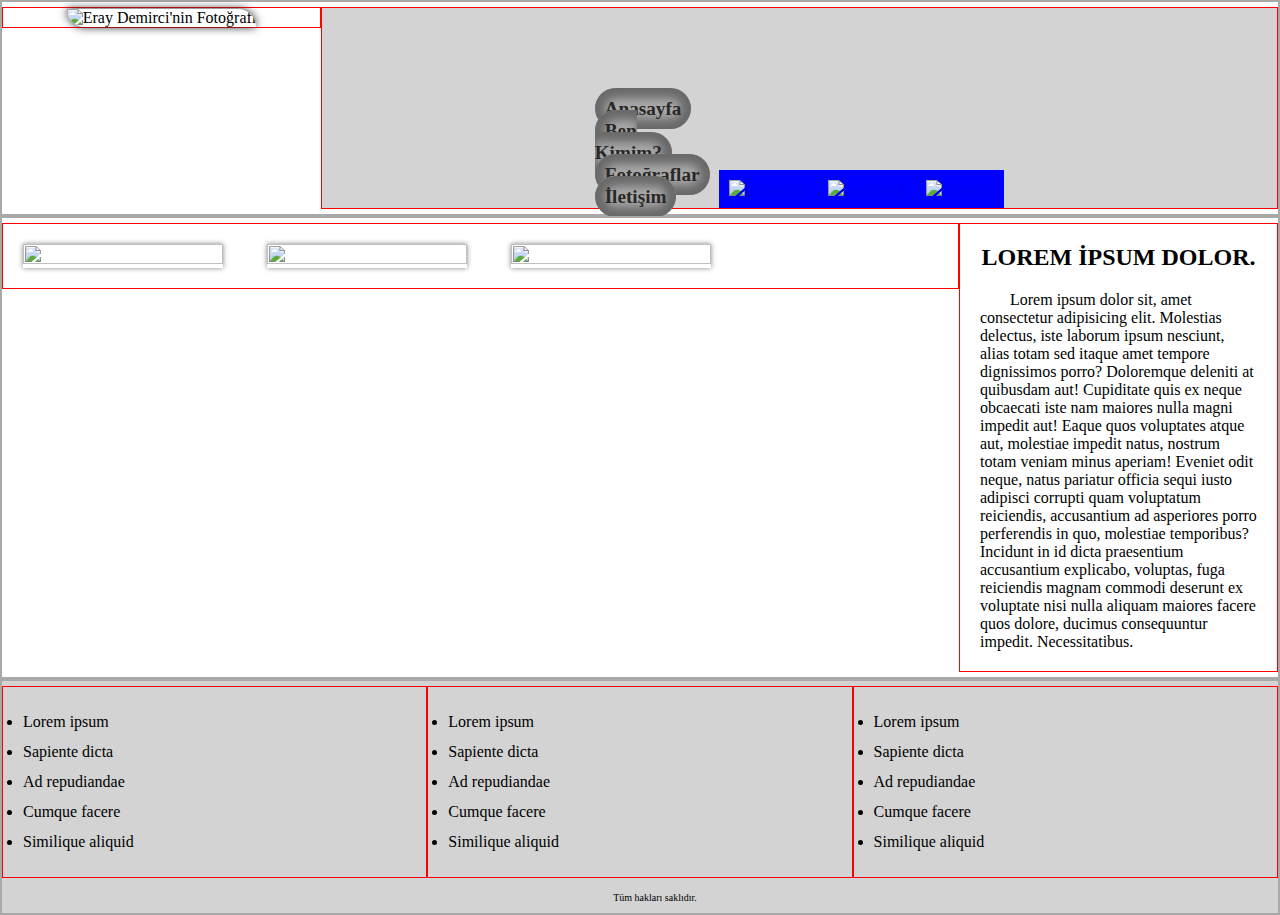
==== fotolar.html @ 4ff11510 "genel hatlarıyla site html ve css codları yazıldı" ====
<!DOCTYPE html>
<html lang="tr">
<head>
  <meta charset="UTF-8">
  <meta name="viewport" content="width=device-width, initial-scale=1.0">
  <title>Document</title>

  <link rel="stylesheet" href="style.css">
</head>
<body>
  <header id="row1" class="row">
    <div id="foto" class="col-3">
      <img src="resimler/IMG_1040.jpeg" alt="Eray Demirci'nin Fotoğrafı">
    </div>
    <nav id="menu" class="col-9">
      <ul>
        <li><a href="index.html">Anasayfa</a></li>
        <li><a href="hakkimizda.html">Ben Kimim?</a></li>
        <li><a href="fotolar.html">Fotoğraflar</a></li>
        <li><a href="iletisim.html">İletişim</a></li>
      </ul>
      <div id="sosyal">
        <a href="#"><img src="resimler/instagram-7411557_1280.png" alt="instagram"></a><a href="#"><img src="resimler/facebook-7442092_1280.png" alt="Facebook"></a><a href="#"><img src="resimler/linkedin-7509708_1280.png" alt="linkedin"></a>

      </div>
    </nav>
  </header>
  <div id=row2 class="row">
    <img src="resimler/letizia-agosta-fXdQawWOGzQ-unsplash.jpg" alt="">
    <section id="icerik" class="col-9">
      <img src="resimler/athithan-vignakaran-qgj-Q1RV3bU-unsplash.jpg" alt="">
      <img src="resimler/letizia-agosta-fXdQawWOGzQ-unsplash.jpg" alt="">
      <img src="resimler/monique-nakeqr_0vMI-unsplash.jpg" alt="">
    </section>
    <aside id="yanmenu" class="col-3">
      <h2>Lorem ipsum dolor.</h2>
      <p>
        Lorem ipsum dolor sit, amet consectetur adipisicing elit. Molestias delectus, iste laborum ipsum nesciunt, alias totam sed itaque amet tempore dignissimos porro? Doloremque deleniti at quibusdam aut! Cupiditate quis ex neque obcaecati iste nam maiores nulla magni impedit aut! Eaque quos voluptates atque aut, molestiae impedit natus, nostrum totam veniam minus aperiam! Eveniet odit neque, natus pariatur officia sequi iusto adipisci corrupti quam voluptatum reiciendis, accusantium ad asperiores porro perferendis in quo, molestiae temporibus? Incidunt in id dicta praesentium accusantium explicabo, voluptas, fuga reiciendis magnam commodi deserunt ex voluptate nisi nulla aliquam maiores facere quos dolore, ducimus consequuntur impedit. Necessitatibus.
      </p>
    </aside>
  </div>
  <footer id="row3" class="row">
    <div id="altsol" class="col-4">
      <ul>
        <li><a href="#">Lorem ipsum</a></li>
        <li><a href="#">Sapiente dicta</a></li>
        <li><a href="#">Ad repudiandae</a></li>
        <li><a href="#">Cumque facere</a></li>
        <li><a href="#">Similique aliquid</a></li>
      </ul>
    </div>
    <div id="altorta" class="col-4">
      <ul>
        <li><a href="#">Lorem ipsum</a></li>
        <li><a href="#">Sapiente dicta</a></li>
        <li><a href="#">Ad repudiandae</a></li>
        <li><a href="#">Cumque facere</a></li>
        <li><a href="#">Similique aliquid</a></li>
      </ul>
    </div>
    <div id="altsag" class="col-4">
      <ul>
        <li><a href="#">Lorem ipsum</a></li>
        <li><a href="#">Sapiente dicta</a></li>
        <li><a href="#">Ad repudiandae</a></li>
        <li><a href="#">Cumque facere</a></li>
        <li><a href="#">Similique aliquid</a></li>
      </ul>
    </div>

    <p>Tüm hakları saklıdır.</p>
  </footer>

</body>
</html>
---- style.css ----
*{
  box-sizing: border-box;
  margin: 0;
  padding: 0;
}


.col-1{width: 8.33%;}
.col-2{width: 16.66%;}
.col-3{width: 25%;}
.col-4{width: 33.33%;}
.col-5{width: 41.66%;}
.col-6{width: 50%;}
.col-7{width: 58.33%;}
.col-8{width: 66.66%;}
.col-9{width: 75%;}
.col-10{width: 83.33%;}
.col-11{width: 91.66%;}
.col-12{width: 100%;}

/* "col-" ile başlayan tüm sınıflara uygulansın */
[class*="col-"]{
  float: left;
  padding: 0px;
  margin: 5px 0;
  border: 1px solid red;
}

.row{border: darkgray solid 2px;}

/* Satır içeriklerini temizletip tablo gibi göstermek için */
.row::after{
  content: "";
  clear: both;
  display: table;
}
/* Cep telefonlarında her kutu %100 genişlikte olsun */
@media screen and (max-width:768px) {
  [class*="col-"]{width: 100%;}
}
img{
  width: 100%;
  height: auto;
}

#menu{
  display: flex;
  flex-wrap: nowrap;
  justify-content: center;
  align-items: flex-end;
  background-color: lightgray;
}

#menu > nav{
  line-height: 50px;
  text-align: center;
  font-size: 20px;
}
#foto{
  text-align: center;
}
#foto img{
  width: auto;
  height: 200px;
  padding-bottom: 0;
  vertical-align: middle;
  box-shadow: 0px 0px 10px  rgb(42, 39, 39);
  border-radius: 0 30px 0 30px;
}

/* nav */
#menu{
  /* margin: auto; */
  text-align: center;
  height: 202px;
  /* position: relative; */
}

/* nav menüsünün liste ayarları */
#menu li{
  /* display: block; */
  list-style-type: none;
  text-align: center;
  /* float: left; */
  /* margin-left: 5px; */
  width: 20%;
  /* width: 80px; */
  /* line-height:100px; */
}

/* nav menüsünün yazı ayarları */
#menu li>a{
  /* display: block; */
  color: rgb(42, 39, 39);
  font-size: larger;
  font-weight: bolder;
  background-color: darkgray;
  text-decoration: none;
  border-radius: 40px;
  padding: 10px;
  margin-top:158px;
  box-shadow: 0px 0px 10px 10px dimgray inset;
  /* text-shadow: 0px 0px 10px dimgray ; */
}
#menu li>a:hover{
  /* box-shadow: 0 0 5px 0.5px gray; */
  background-color: darkgray;
  
}
#menu li>a:active{
  box-shadow: 0px 0px 15px 5px dimgray inset;

}

#sosyal{
  /* position: absolute; */
  /* right: 0;
  bottom: 0; */
  /* float: right; */
  
  background-color: blue;
  /* text-align: center; */



}
#sosyal img{
  width: 40px;
  height: auto;
  margin: 10px;
  vertical-align: middle;
}

h1,h2{
  text-transform: uppercase;
  text-align: center;
}
p{
  text-indent: 30px;
}

/* başlık ve paragrafların arasındaki boşluk */
h1,h2,p{
  margin: 20px;
  
}

#row2{
  position: relative;
  overflow: hidden;
  min-height: fit-content;
}
/* arkaplan resmi ayarları */
#row2>img{
  position: absolute;
  z-index: -1;
  opacity: 0.6;
  object-fit: cover;
}

#icerik img{
width: 200px;
height: 100%;
margin:20px;
box-shadow: 0 0 5px gray;
}

/* footer altsol ayarları */
#altsol{
  padding: 20px;
}

#altsol a{
  text-decoration: none;
}

/* footer ayarları */
#row3{
  background-color: lightgray;
  line-height: 30px;
}

#row3 a{
  color: black;

}
/* footer link üzerine gelince */
#row3 a:hover{
  padding: 5px;
  box-shadow: 0 0 5px gray;
  border-radius: 20px;
}
/* footer altorta ayarları */
#altorta{
  padding: 20px;
}
#altorta a{
  text-decoration: none;
}

/* footer altsag ayarları */
#altsag{
  padding: 20px;
}
#altsag a{
  text-decoration: none;
}
#row3 p{
  text-align: center;
  margin: auto;
  font-family: Georgia, 'Times New Roman', Times, serif;
  font-size: 10px;
}

#iletisim{
  padding: 10px;
}
#iletisim>table{
  padding: 10px;
  margin-left: 20px;
}
#iletisim>h1{
  text-align: left;
  margin-left: 40px;
}
th,td{
padding: 20px;
box-shadow: 0 0 5px gray;
}
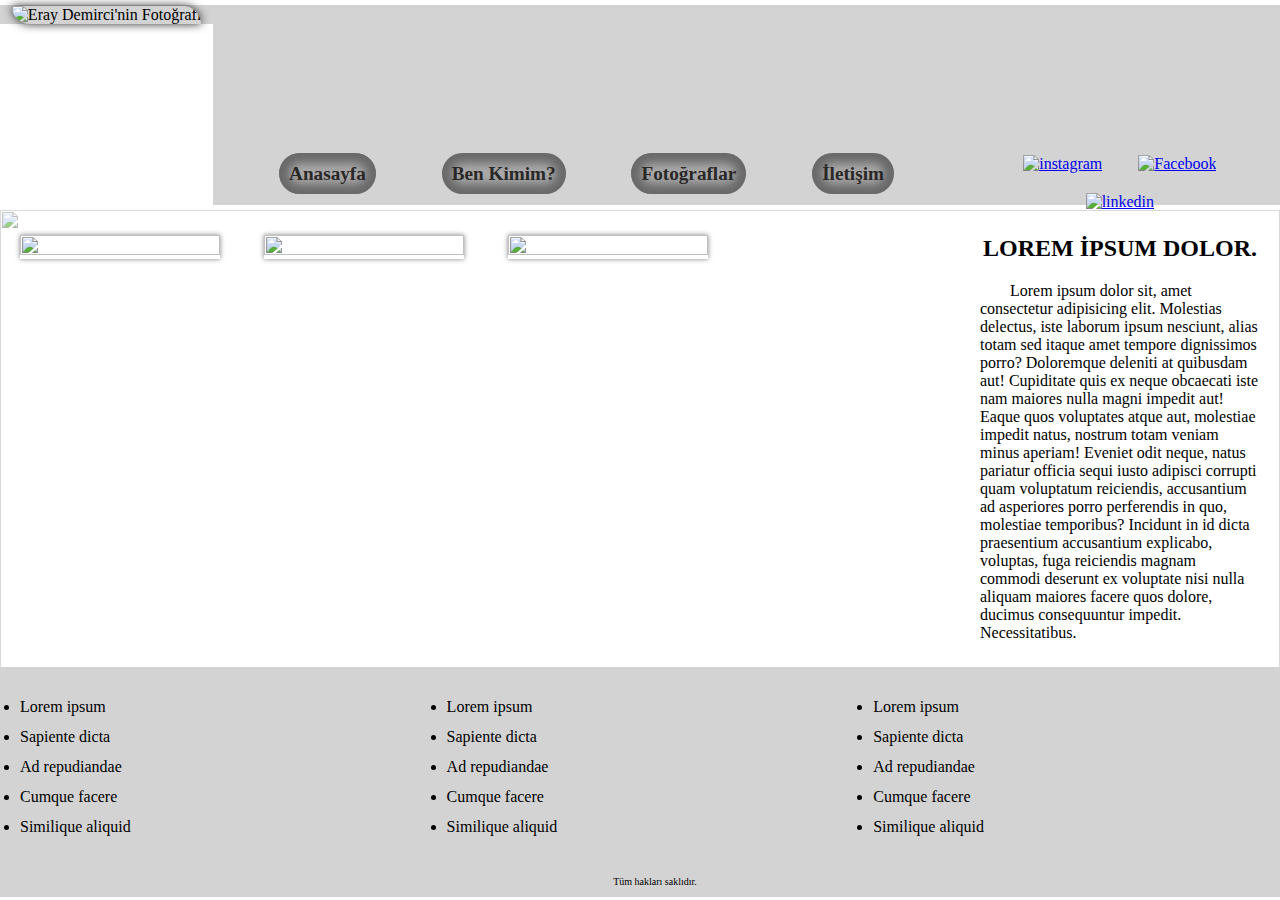
==== commit f989ff7e: "max-width:768px iken sosyal medya ikonları 100% olacak şekilde ayarlandı. ben kimim?, fotoğraflar ve" ====
--- a/fotolar.html
+++ b/fotolar.html
@@ -9,36 +9,49 @@
 </head>
 <body>
   <header id="row1" class="row">
-    <div id="foto" class="col-3">
+    
+    <div id="foto" class="col-2">
       <img src="resimler/IMG_1040.jpeg" alt="Eray Demirci'nin Fotoğrafı">
     </div>
-    <nav id="menu" class="col-9">
+    
+  
+    <nav id="menu" class="col-7">
       <ul>
         <li><a href="index.html">Anasayfa</a></li>
         <li><a href="hakkimizda.html">Ben Kimim?</a></li>
         <li><a href="fotolar.html">Fotoğraflar</a></li>
         <li><a href="iletisim.html">İletişim</a></li>
       </ul>
-      <div id="sosyal">
-        <a href="#"><img src="resimler/instagram-7411557_1280.png" alt="instagram"></a><a href="#"><img src="resimler/facebook-7442092_1280.png" alt="Facebook"></a><a href="#"><img src="resimler/linkedin-7509708_1280.png" alt="linkedin"></a>
+    </nav>
+    
+    
+    <div id="sosyal" class="col-3">
+      <a href="#"><img src="resimler/instagram-7411557_1280.png" alt="instagram"></a>
+      <a href="#"><img src="resimler/facebook-7442092_1280.png" alt="Facebook"></a>
+      <a href="#"><img src="resimler/linkedin-7509708_1280.png" alt="linkedin"></a>
+    </div>
+  
+  </header>
 
-      </div>
-    </nav>
-  </header>
   <div id=row2 class="row">
-    <img src="resimler/letizia-agosta-fXdQawWOGzQ-unsplash.jpg" alt="">
+    
+    <img id="bgfoto" src="resimler/letizia-agosta-fXdQawWOGzQ-unsplash.jpg" alt="">
+   
     <section id="icerik" class="col-9">
-      <img src="resimler/athithan-vignakaran-qgj-Q1RV3bU-unsplash.jpg" alt="">
-      <img src="resimler/letizia-agosta-fXdQawWOGzQ-unsplash.jpg" alt="">
-      <img src="resimler/monique-nakeqr_0vMI-unsplash.jpg" alt="">
+      <a href="resimler/athithan-vignakaran-qgj-Q1RV3bU-unsplash.jpg"><img src="resimler/athithan-vignakaran-qgj-Q1RV3bU-unsplash.jpg" alt=""></a>
+      <a href="resimler/letizia-agosta-fXdQawWOGzQ-unsplash.jpg"><img src="resimler/letizia-agosta-fXdQawWOGzQ-unsplash.jpg" alt=""></a>
+      <a href="resimler/monique-nakeqr_0vMI-unsplash.jpg"><img src="resimler/monique-nakeqr_0vMI-unsplash.jpg" alt=""></a>
     </section>
+   
     <aside id="yanmenu" class="col-3">
       <h2>Lorem ipsum dolor.</h2>
       <p>
         Lorem ipsum dolor sit, amet consectetur adipisicing elit. Molestias delectus, iste laborum ipsum nesciunt, alias totam sed itaque amet tempore dignissimos porro? Doloremque deleniti at quibusdam aut! Cupiditate quis ex neque obcaecati iste nam maiores nulla magni impedit aut! Eaque quos voluptates atque aut, molestiae impedit natus, nostrum totam veniam minus aperiam! Eveniet odit neque, natus pariatur officia sequi iusto adipisci corrupti quam voluptatum reiciendis, accusantium ad asperiores porro perferendis in quo, molestiae temporibus? Incidunt in id dicta praesentium accusantium explicabo, voluptas, fuga reiciendis magnam commodi deserunt ex voluptate nisi nulla aliquam maiores facere quos dolore, ducimus consequuntur impedit. Necessitatibus.
       </p>
     </aside>
+  
   </div>
+  
   <footer id="row3" class="row">
     <div id="altsol" class="col-4">
       <ul>
--- a/style.css
+++ b/style.css
@@ -23,10 +23,10 @@
   float: left;
   padding: 0px;
   margin: 5px 0;
-  border: 1px solid red;
-}
-
-.row{border: darkgray solid 2px;}
+  /* border: 1px solid red; */
+}
+
+/* .row{border: darkgray solid 2px;} */
 
 /* Satır içeriklerini temizletip tablo gibi göstermek için */
 .row::after{
@@ -37,26 +37,35 @@
 /* Cep telefonlarında her kutu %100 genişlikte olsun */
 @media screen and (max-width:768px) {
   [class*="col-"]{width: 100%;}
-}
+  #menu ul{
+    flex-direction: column;
+    margin: 0 5px;
+  } 
+  #menu li{
+    width: 100%;
+    margin: 2px 0;
+  }
+  #menu li a{
+    display: block;
+  }
+  div#sosyal{
+    height: auto;
+    padding: 0px;
+  }
+}
+
+.row1{
+  display: flex;
+  justify-content: space-between;
+}
+
 img{
   width: 100%;
   height: auto;
 }
 
-#menu{
-  display: flex;
-  flex-wrap: nowrap;
-  justify-content: center;
-  align-items: flex-end;
-  background-color: lightgray;
-}
-
-#menu > nav{
-  line-height: 50px;
-  text-align: center;
-  font-size: 20px;
-}
 #foto{
+  background-color: lightgrey;
   text-align: center;
 }
 #foto img{
@@ -70,27 +79,34 @@
 
 /* nav */
 #menu{
-  /* margin: auto; */
-  text-align: center;
-  height: 202px;
-  /* position: relative; */
-}
+  display: flex;
+  background-color: lightgrey;
+  height: 200px;
+}
+
+#menu ul{
+  /* border: 2px black solid ; */
+  display: flex;
+  justify-content: space-evenly;
+  align-items: flex-end;
+  padding: 20px 0;
+  width: 100%;
+  height: 100%;
+  
+  
+}
+
 
 /* nav menüsünün liste ayarları */
 #menu li{
-  /* display: block; */
   list-style-type: none;
   text-align: center;
-  /* float: left; */
-  /* margin-left: 5px; */
-  width: 20%;
-  /* width: 80px; */
-  /* line-height:100px; */
-}
+  
+}
+
 
 /* nav menüsünün yazı ayarları */
-#menu li>a{
-  /* display: block; */
+#menu li a{
   color: rgb(42, 39, 39);
   font-size: larger;
   font-weight: bolder;
@@ -98,37 +114,33 @@
   text-decoration: none;
   border-radius: 40px;
   padding: 10px;
-  margin-top:158px;
   box-shadow: 0px 0px 10px 10px dimgray inset;
-  /* text-shadow: 0px 0px 10px dimgray ; */
-}
-#menu li>a:hover{
-  /* box-shadow: 0 0 5px 0.5px gray; */
-  background-color: darkgray;
-  
-}
-#menu li>a:active{
+  
+}
+
+#menu li a:active{
   box-shadow: 0px 0px 15px 5px dimgray inset;
 
 }
 
 #sosyal{
-  /* position: absolute; */
-  /* right: 0;
-  bottom: 0; */
+  /* position: relative; */
+  /* right: 0; */
+  /* bottom: 0; */
+  /* margin-top: 141px; */
   /* float: right; */
-  
-  background-color: blue;
-  /* text-align: center; */
-
-
-
+  height: 200px;
+  background-color: lightgrey;
+  text-align: center;
+  /* margin-bottom: 0; */
+  padding-top:140px ;
 }
 #sosyal img{
   width: 40px;
   height: auto;
-  margin: 10px;
+  margin: 10px 5%;
   vertical-align: middle;
+
 }
 
 h1,h2{
@@ -156,6 +168,7 @@
   z-index: -1;
   opacity: 0.6;
   object-fit: cover;
+  height: 200%;
 }
 
 #icerik img{
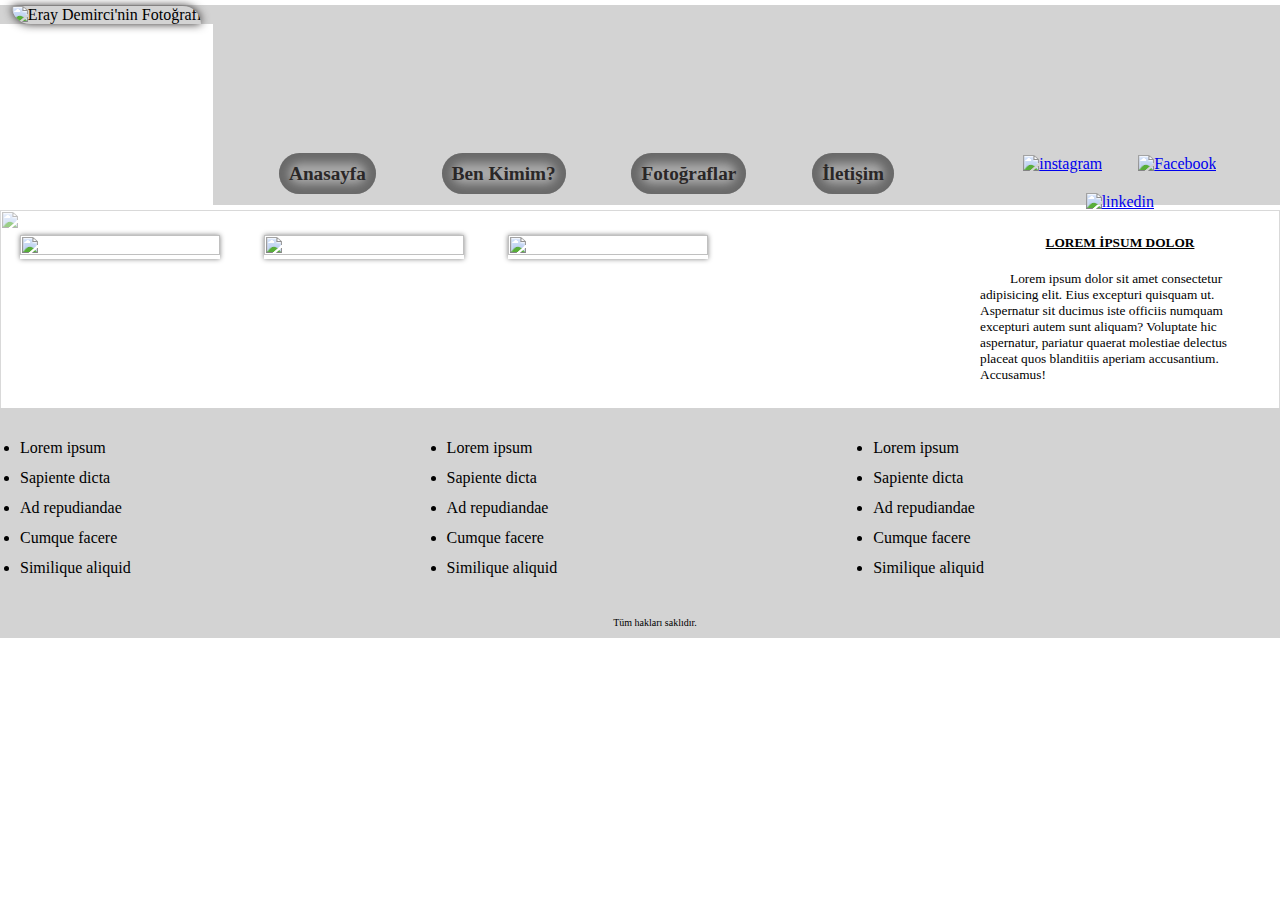
==== commit b54dc076: "index.html, hakkimizda.html, fotolar.html dosyalarında düzenlemeler yapıldı. benzer lorem kalıpları " ====
--- a/fotolar.html
+++ b/fotolar.html
@@ -44,9 +44,9 @@
     </section>
    
     <aside id="yanmenu" class="col-3">
-      <h2>Lorem ipsum dolor.</h2>
+      <h2>Lorem ipsum dolor</h2>
       <p>
-        Lorem ipsum dolor sit, amet consectetur adipisicing elit. Molestias delectus, iste laborum ipsum nesciunt, alias totam sed itaque amet tempore dignissimos porro? Doloremque deleniti at quibusdam aut! Cupiditate quis ex neque obcaecati iste nam maiores nulla magni impedit aut! Eaque quos voluptates atque aut, molestiae impedit natus, nostrum totam veniam minus aperiam! Eveniet odit neque, natus pariatur officia sequi iusto adipisci corrupti quam voluptatum reiciendis, accusantium ad asperiores porro perferendis in quo, molestiae temporibus? Incidunt in id dicta praesentium accusantium explicabo, voluptas, fuga reiciendis magnam commodi deserunt ex voluptate nisi nulla aliquam maiores facere quos dolore, ducimus consequuntur impedit. Necessitatibus.
+        Lorem ipsum dolor sit amet consectetur adipisicing elit. Eius excepturi quisquam ut. Aspernatur sit ducimus iste officiis numquam excepturi autem sunt aliquam? Voluptate hic aspernatur, pariatur quaerat molestiae delectus placeat quos blanditiis aperiam accusantium. Accusamus!
       </p>
     </aside>
   
--- a/style.css
+++ b/style.css
@@ -146,6 +146,7 @@
 h1,h2{
   text-transform: uppercase;
   text-align: center;
+  text-decoration: underline;
 }
 p{
   text-indent: 30px;
@@ -172,12 +173,27 @@
 }
 
 #icerik img{
-width: 200px;
-height: 100%;
-margin:20px;
-box-shadow: 0 0 5px gray;
-}
-
+  width: 200px;
+  height: 100%;
+  margin:20px;
+  box-shadow: 0 0 5px gray;
+}
+
+#icerik > ul{
+  padding-left: 70px;
+  
+}
+#tanitim > ol{
+  list-style-type: lower-latin;
+  padding-left: 70px;
+}
+#tanitim > h2{
+  text-decoration: underline;
+}
+
+aside h2, aside p{
+  font-size: smaller;
+}
 /* footer altsol ayarları */
 #altsol{
   padding: 20px;
